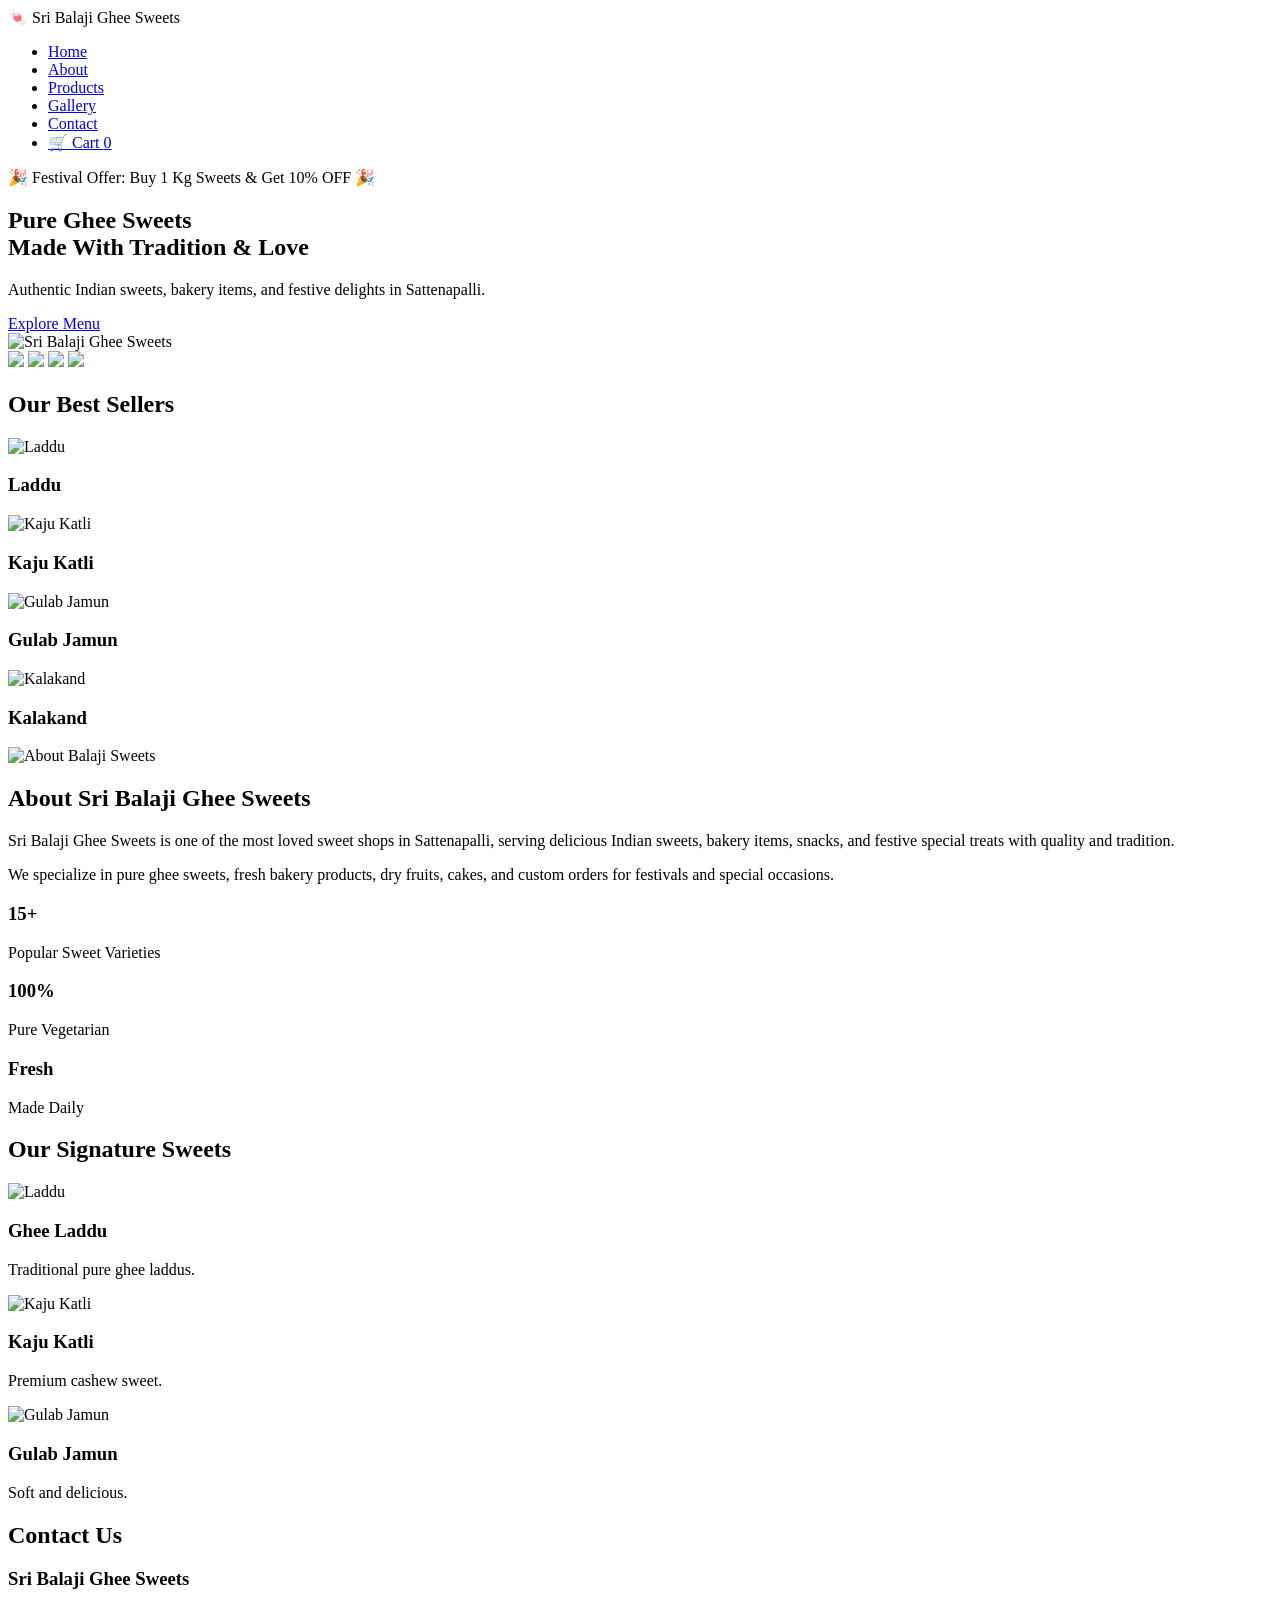
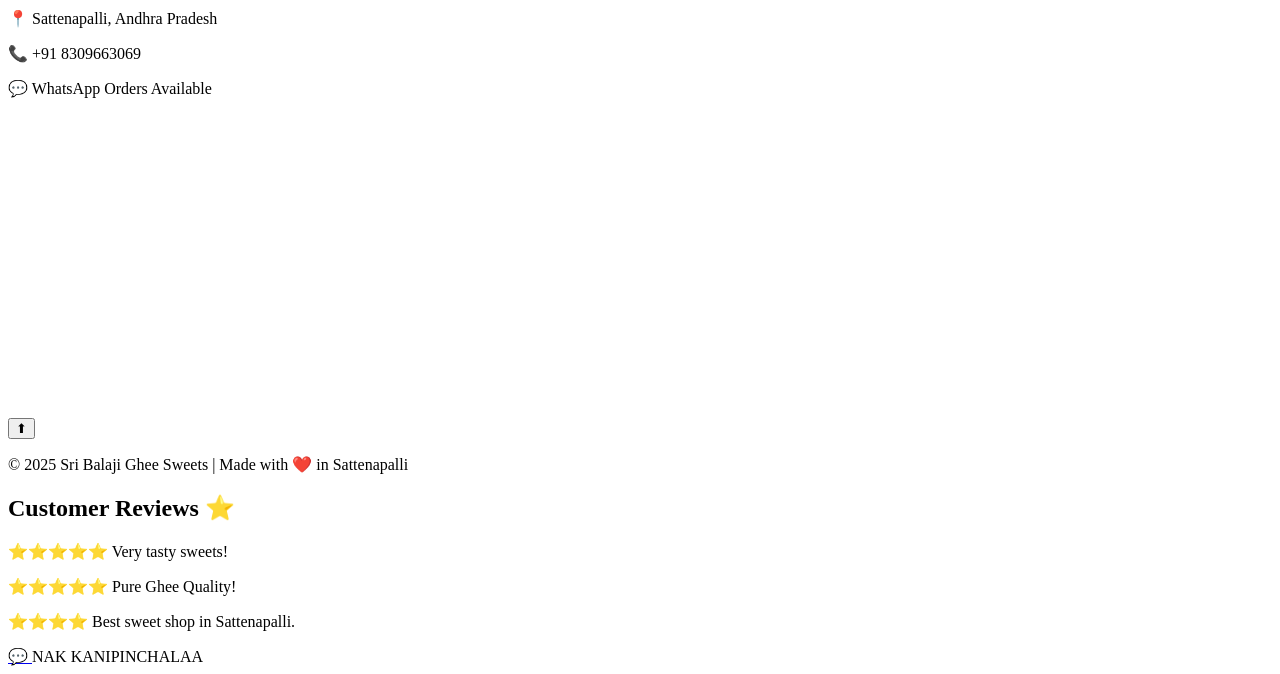
==== index.html @ a2316835 "Add files via upload" ====
<!DOCTYPE html>
<html lang="en">
<head>
    <meta charset="UTF-8">
    <meta name="viewport" content="width=device-width, initial-scale=1.0">
    <title>Sri Balaji Ghee Sweets</title>

    <!-- Google Font -->
    <link href="https://fonts.googleapis.com/css2?family=Poppins:wght@300;400;500;600;700&display=swap" rel="stylesheet">

    <!-- CSS File -->
    <link rel="stylesheet" href="css/style.css">
</head>
<body>

    <!-- ================= NAVBAR ================= -->
     <header>
  <nav class="navbar">
    <div class="logo">
      🍬 Sri Balaji Ghee Sweets
    </div>

    <ul class="nav-links">
      <li><a href="index.html">Home</a></li>
      <li><a href="about.html">About</a></li>
      <li><a href="products.html">Products</a></li>
      <li><a href="gallery.html">Gallery</a></li>
      <li><a href="contact.html">Contact</a></li>
      <li>
        <a href="cart.html">
          🛒 Cart <span id="cartCount">0</span>
        </a>
      </li>
    </ul>
  </nav>
</header>
 
    <div class="offer">
  🎉 Festival Offer: Buy 1 Kg Sweets & Get 10% OFF 🎉
</div>

    <!-- ================= HERO SECTION ================= -->
    <section class="hero">

        <div class="hero-text">
            <h1>
                Pure Ghee Sweets <br>
                Made With Tradition & Love
            </h1>

            <p>
                Authentic Indian sweets, bakery items, and festive delights
                in Sattenapalli.
            </p>

            <div class="hero-buttons">
                <a href="products.html" class="btn btn1">
                    Explore Menu
                </a>
            </div>
        </div>

        <div class="hero-image">
            <!-- Later we will add image -->
            <img src="images/hero/hero-banner.png" alt="Sri Balaji Ghee Sweets">
        </div>
        </section>
        <section class="slider">

  <img class="slide" src="images/products/Laddu.jpg">
  <img class="slide" src="images/products/kaju-katli.jpg">
  <img class="slide" src="images/products/gulab-jamun.jpg">
  <img class="slide" src="images/products/mysore-pak.jpg">

</section>
        <section class="products-preview">
    <h2>Our Best Sellers</h2>

    <div class="product-grid">
        <div class="product-card">
            <img src="images/products/Laddu.jpg" alt="Laddu">
            <h3>Laddu</h3>
        </div>

        <div class="product-card">
            <img src="images/products/kaju-katli.jpg" alt="Kaju Katli">
            <h3>Kaju Katli</h3>
        </div>

        <div class="product-card">
            <img src="images/products/gulab-jamun.jpg" alt="Gulab Jamun">
            <h3>Gulab Jamun</h3>
        </div>

        <div class="product-card">
            <img src="images/products/kalakani.jpg" alt="Kalakand">
            <h3>Kalakand</h3>
        </div>
    </div>
</section>


    </section>
    <section class="about" id="about">
    <div class="about-image">
        <img src="images/hero/hero-banner.png" alt="About Balaji Sweets">
    </div>

    <div class="about-content">
        <h2>About Sri Balaji Ghee Sweets</h2>

        <p>
            Sri Balaji Ghee Sweets is one of the most loved sweet shops in
            Sattenapalli, serving delicious Indian sweets, bakery items,
            snacks, and festive special treats with quality and tradition.
        </p>

        <p>
            We specialize in pure ghee sweets, fresh bakery products,
            dry fruits, cakes, and custom orders for festivals and special occasions.
        </p>

        <div class="stats">
            <div class="stat-card">
                <h3>15+</h3>
                <p>Popular Sweet Varieties</p>
            </div>

            <div class="stat-card">
                <h3>100%</h3>
                <p>Pure Vegetarian</p>
            </div>

            <div class="stat-card">
                <h3>Fresh</h3>
                <p>Made Daily</p>
            </div>
        </div>
    </div>
</section>
<section class="products" id="products">
    <h2>Our Signature Sweets</h2>

    <div class="product-grid">

        <div class="product-card">
            <img src="images/products/laddu.jpg" alt="Laddu">
            <h3>Ghee Laddu</h3>
            <p>Traditional pure ghee laddus.</p>
        </div>

        <div class="product-card">
            <img src="images/products/kaju-katli.jpg" alt="Kaju Katli">
            <h3>Kaju Katli</h3>
            <p>Premium cashew sweet.</p>
        </div>

        <div class="product-card">
            <img src="images/products/gulab-jamun.jpg" alt="Gulab Jamun">
            <h3>Gulab Jamun</h3>
            <p>Soft and delicious.</p>
        </div>

    </div>
</section>
<section class="contact" id="contact">
    <h2>Contact Us</h2>

    <div class="contact-content">
        <div class="contact-info">
            <h3>Sri Balaji Ghee Sweets</h3>
            <p>📍 Sattenapalli, Andhra Pradesh</p>
            <p>📞 +91 8309663069</p>
            <p>💬 WhatsApp Orders Available</p>
        </div>

        <div class="map">
            <iframe
                src="https://maps.google.com/maps?q=Sattenapalli%20Andhra%20Pradesh&t=&z=13&ie=UTF8&iwloc=&output=embed"
                width="100%"
                height="300"
                style="border:0;"
                allowfullscreen=""
                loading="lazy">
            </iframe>
        </div>
    </div>
</section>

<button id="topBtn">⬆</button>
<footer>
    <p>© 2025 Sri Balaji Ghee Sweets | Made with ❤️ in Sattenapalli</p>
    <section class="reviews">

<h2>Customer Reviews ⭐</h2>

<p>⭐⭐⭐⭐⭐ Very tasty sweets!</p>

<p>⭐⭐⭐⭐⭐ Pure Ghee Quality!</p>

<p>⭐⭐⭐⭐ Best sweet shop in Sattenapalli.</p>

</section>
</footer>

    <script src="js/script.js"></script>
    <a href="https://wa.me/918309663069?text=Hello%20Sri%20Balaji%20Ghee%20Sweets,%20I%20want%20to%20place%20an%20order." class="whatsapp-btn" target="_blank">
    💬
</a>

</body>
</html>NAK KANIPINCHALAA
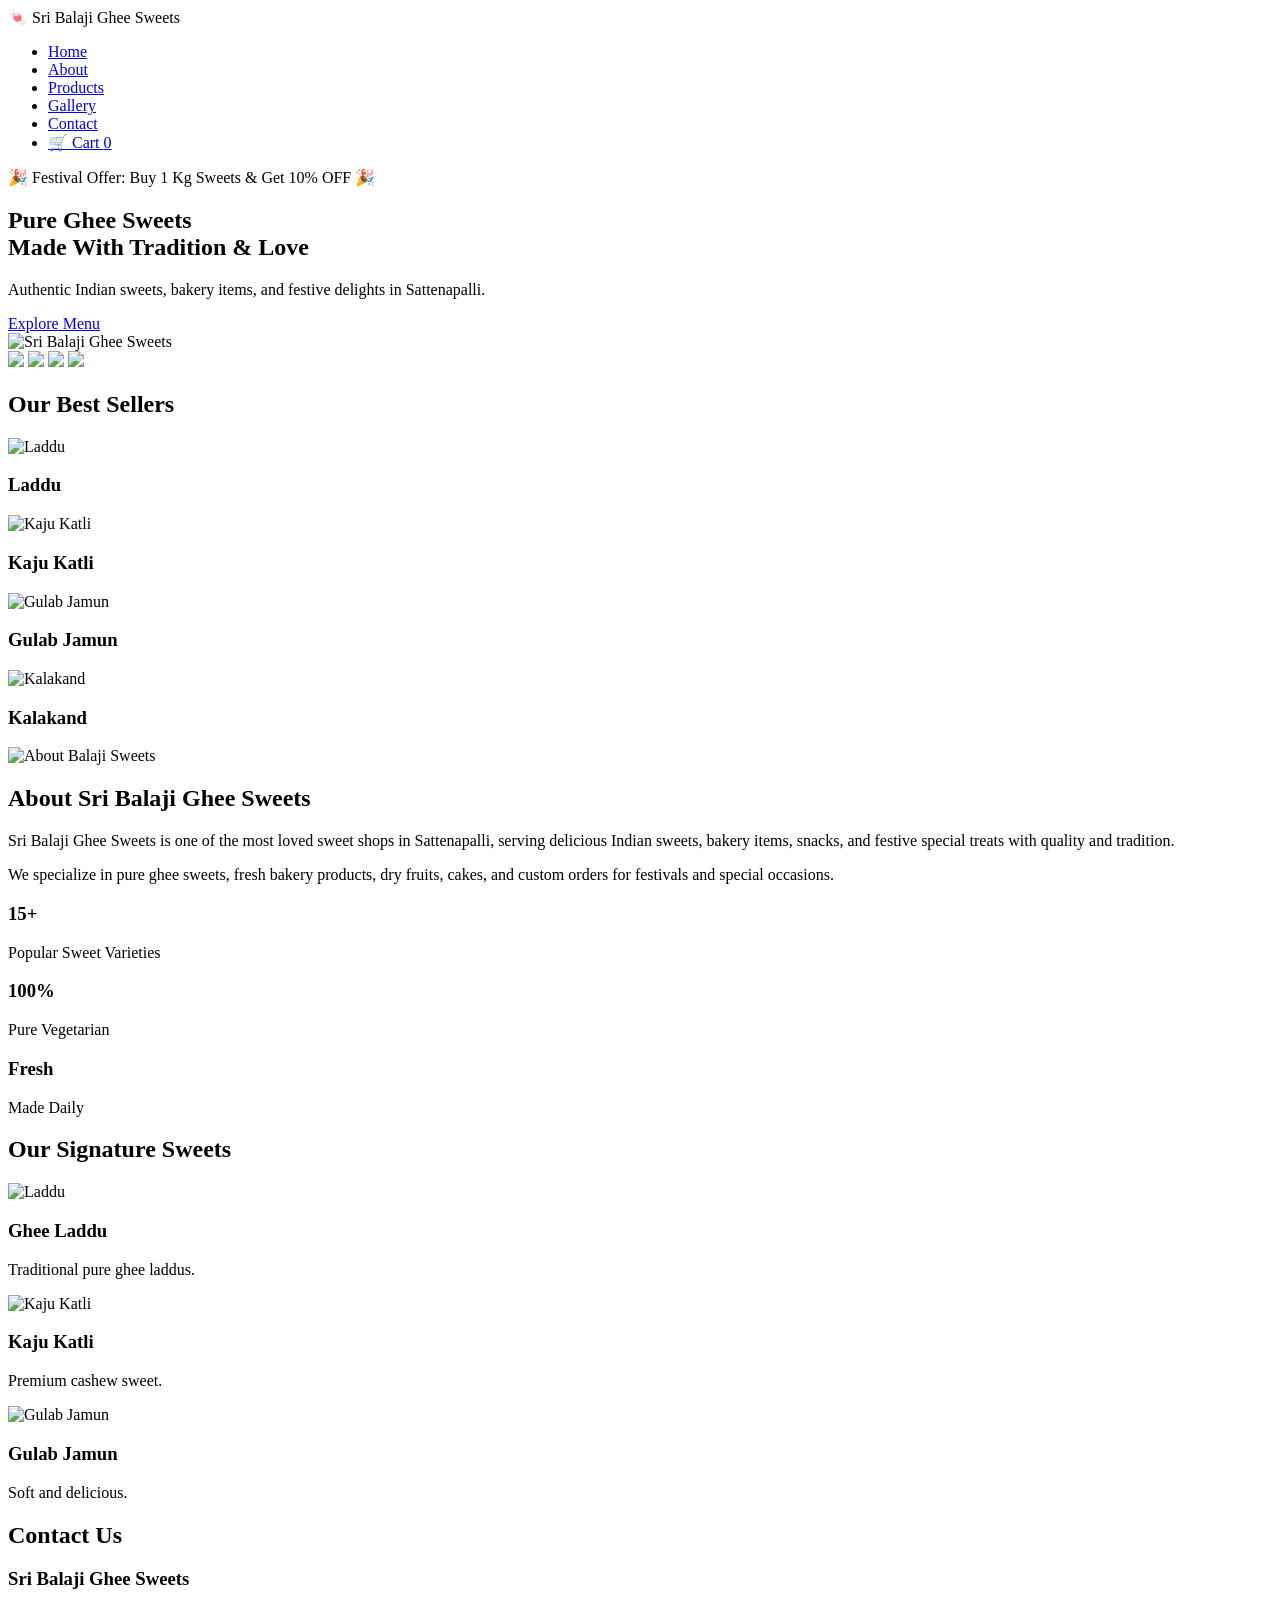
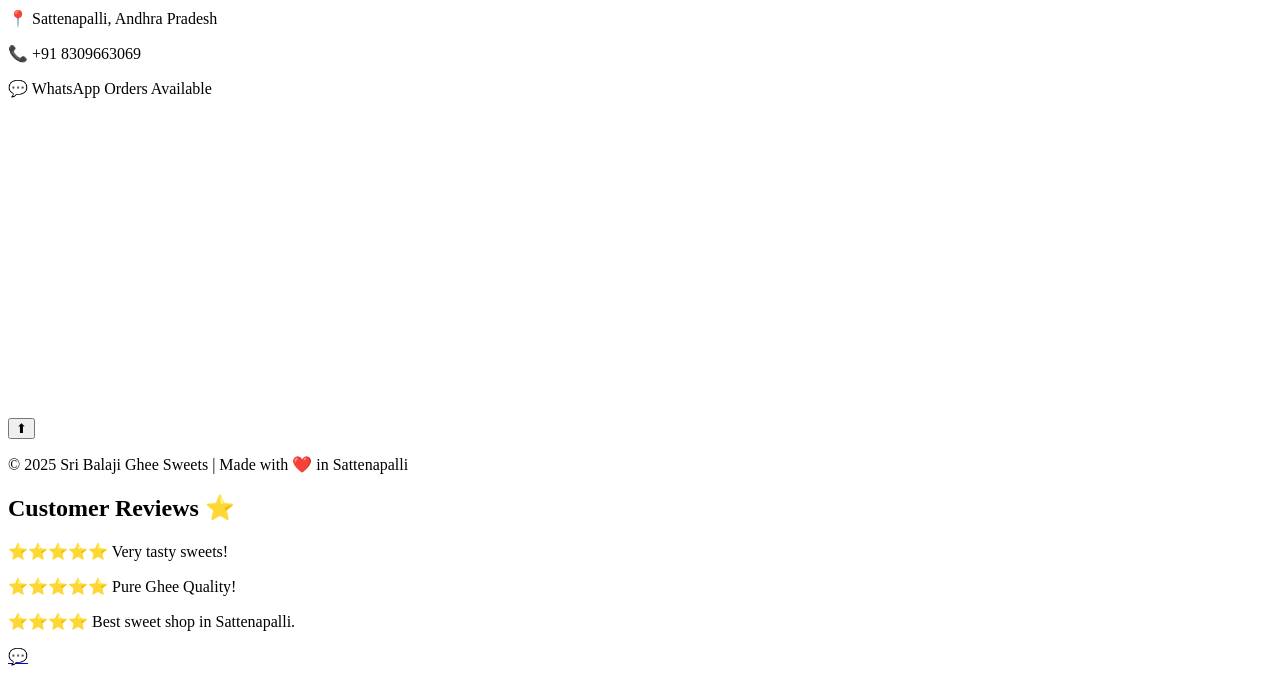
==== commit 866702e3: "Add files via upload" ====
--- a/index.html
+++ b/index.html
@@ -9,7 +9,7 @@
     <link href="https://fonts.googleapis.com/css2?family=Poppins:wght@300;400;500;600;700&display=swap" rel="stylesheet">
 
     <!-- CSS File -->
-    <link rel="stylesheet" href="css/style.css">
+    <link rel="stylesheet" href="style.css">
 </head>
 <body>
 
@@ -203,10 +203,12 @@
 </section>
 </footer>
 
-    <script src="js/script.js"></script>
+
+
+        <script src="script.js"></script>
     <a href="https://wa.me/918309663069?text=Hello%20Sri%20Balaji%20Ghee%20Sweets,%20I%20want%20to%20place%20an%20order." class="whatsapp-btn" target="_blank">
     💬
 </a>
 
 </body>
-</html>NAK KANIPINCHALAA+</html>
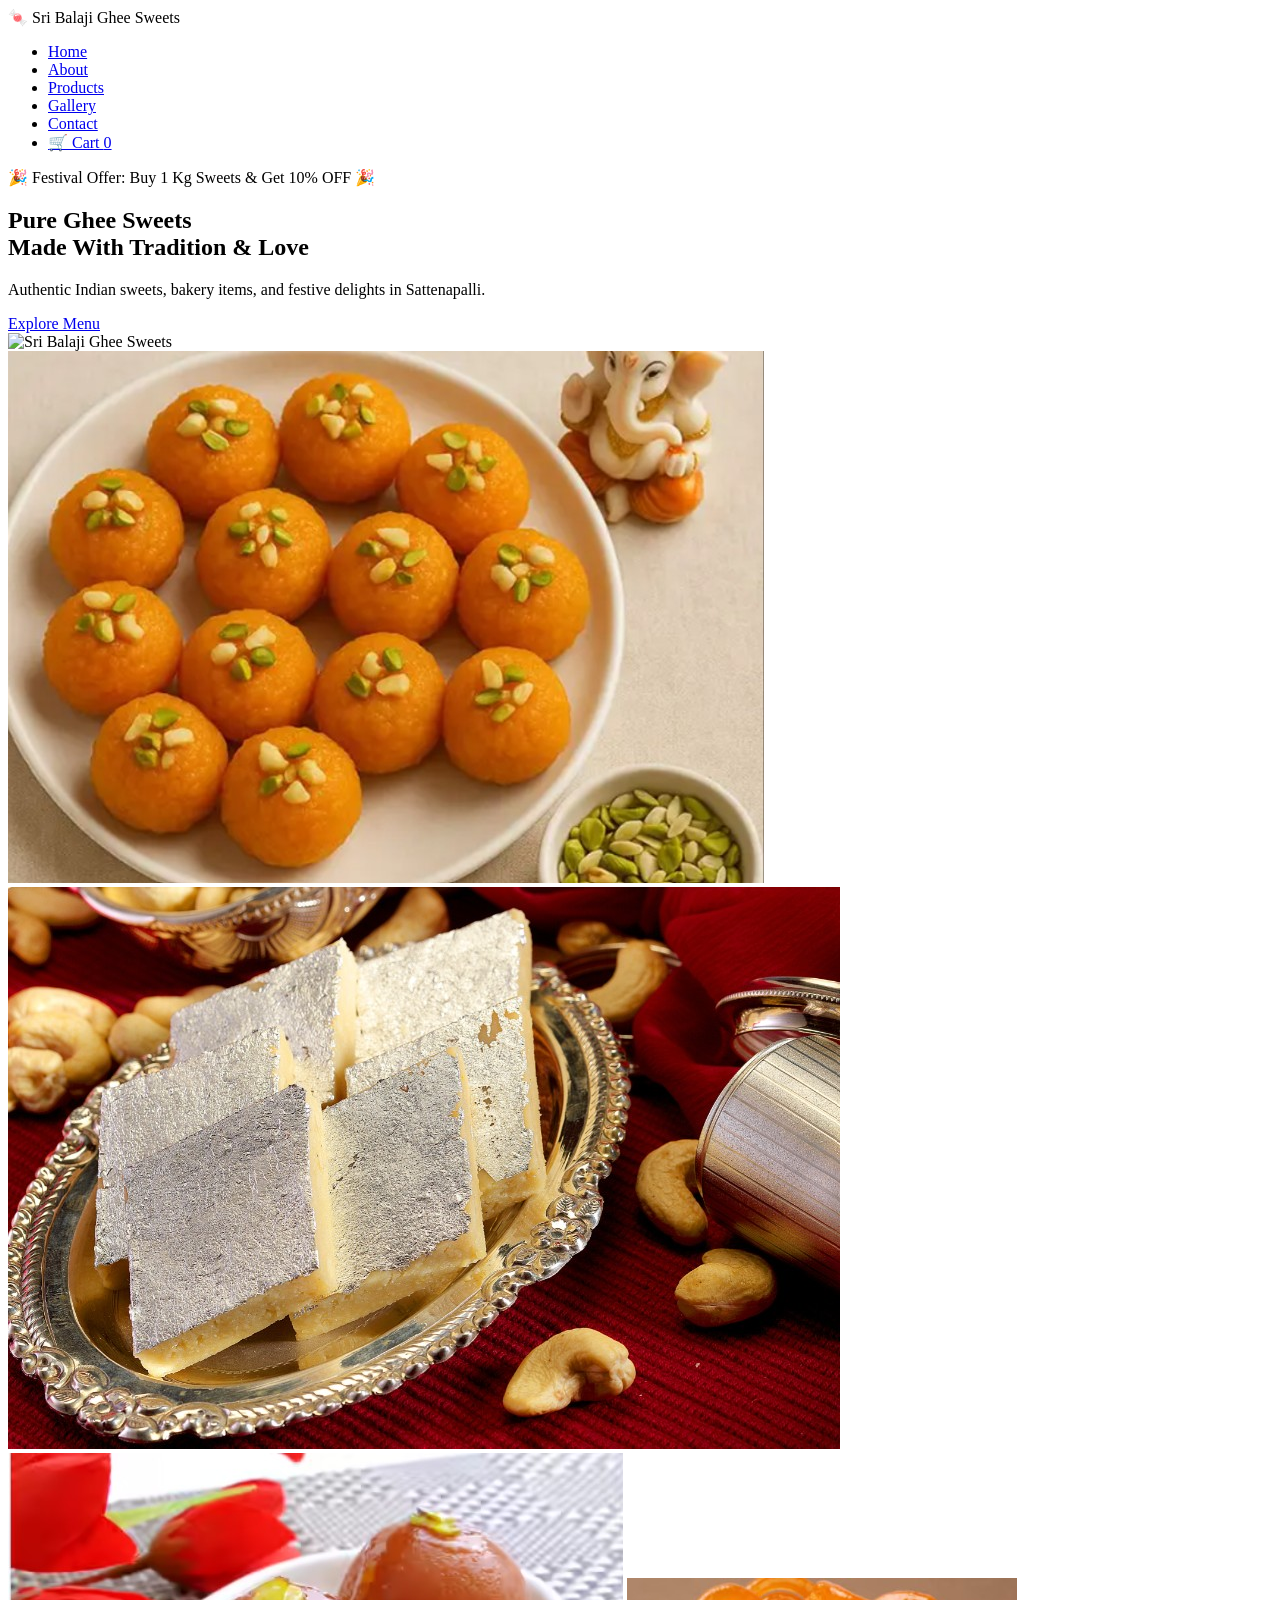
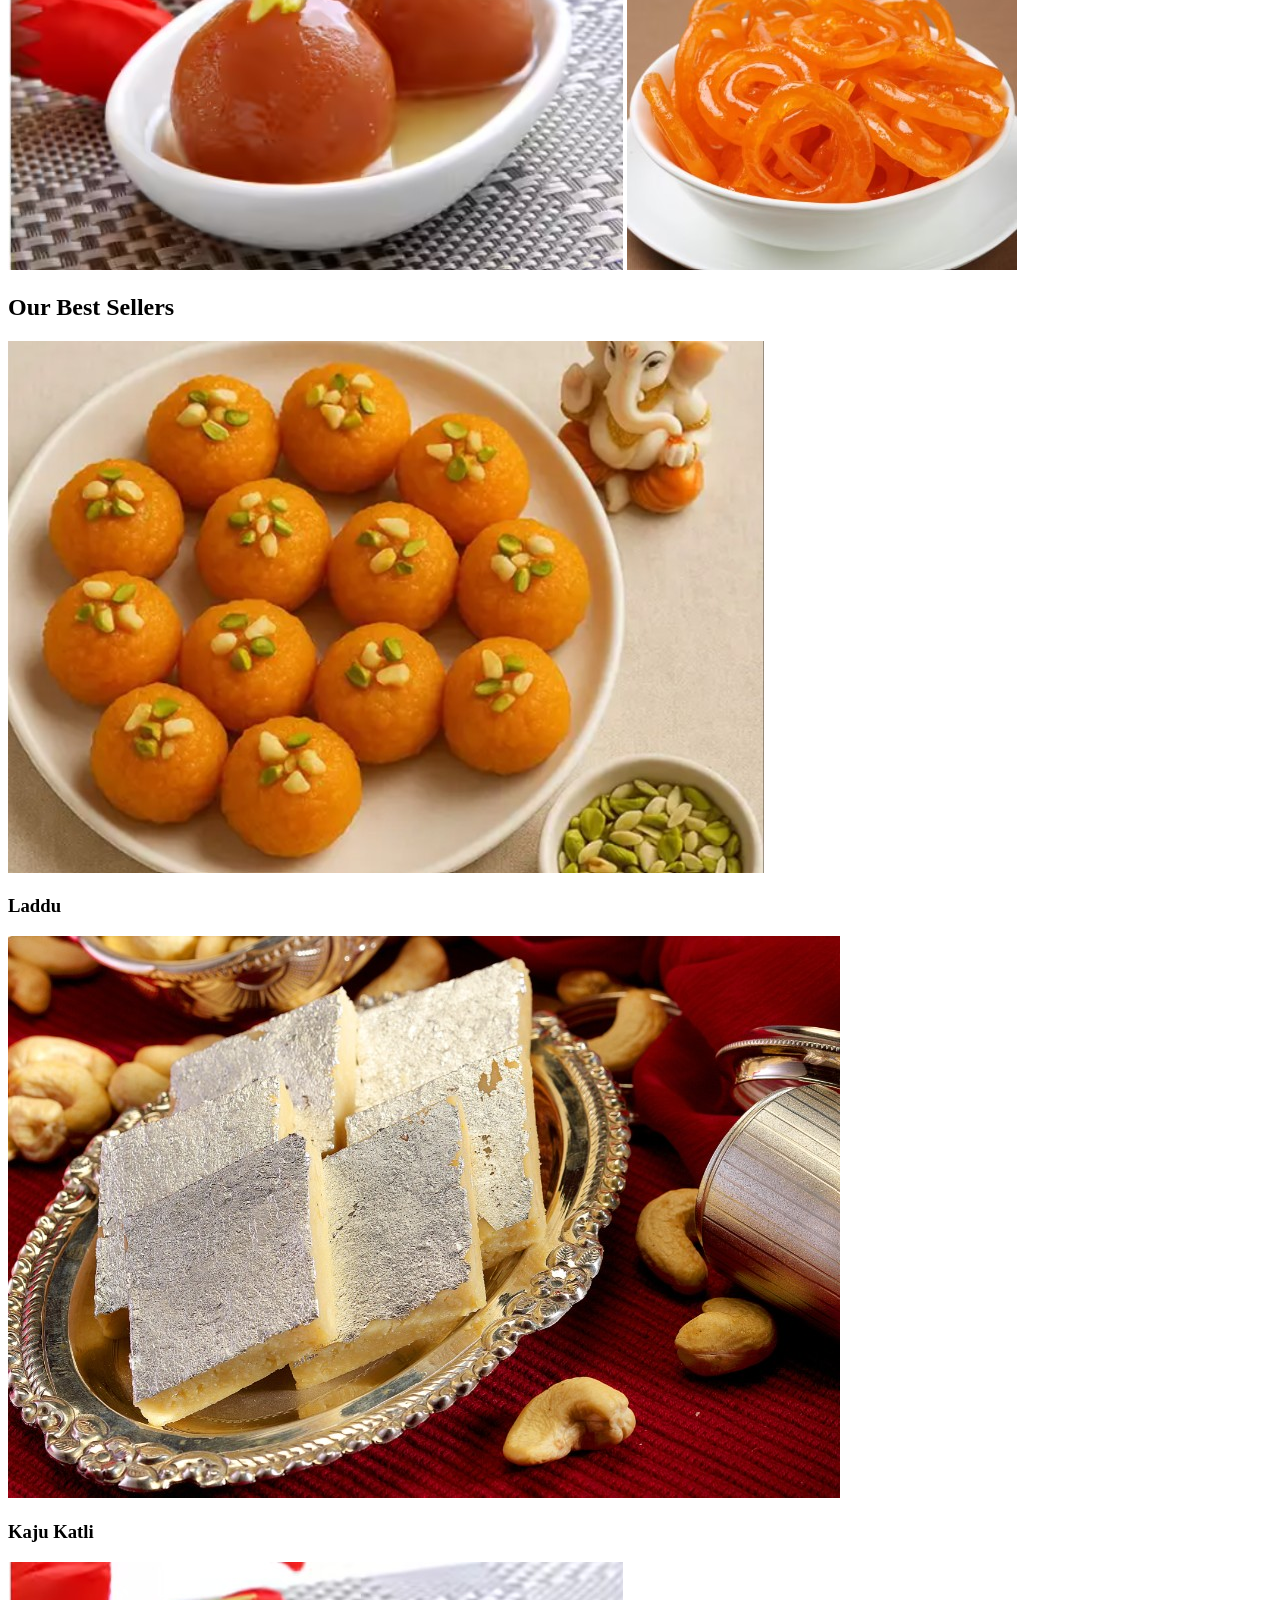
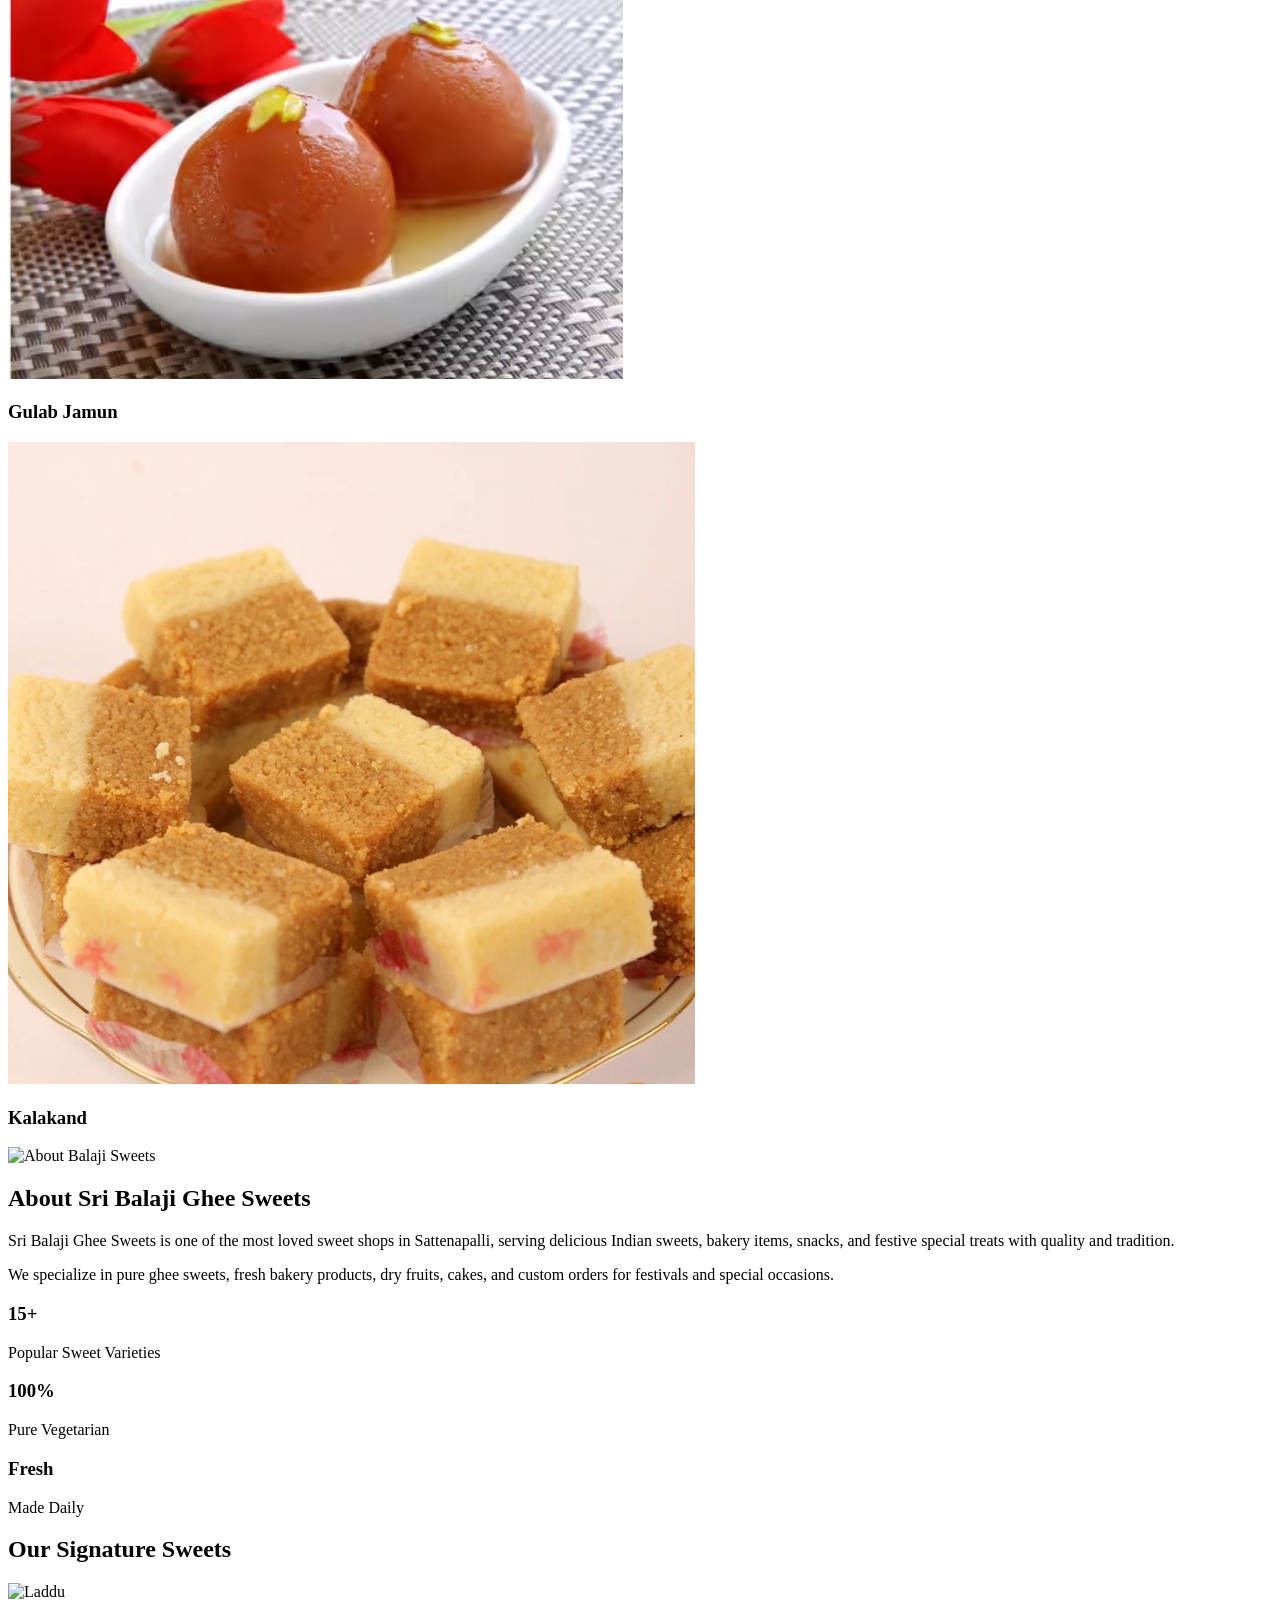
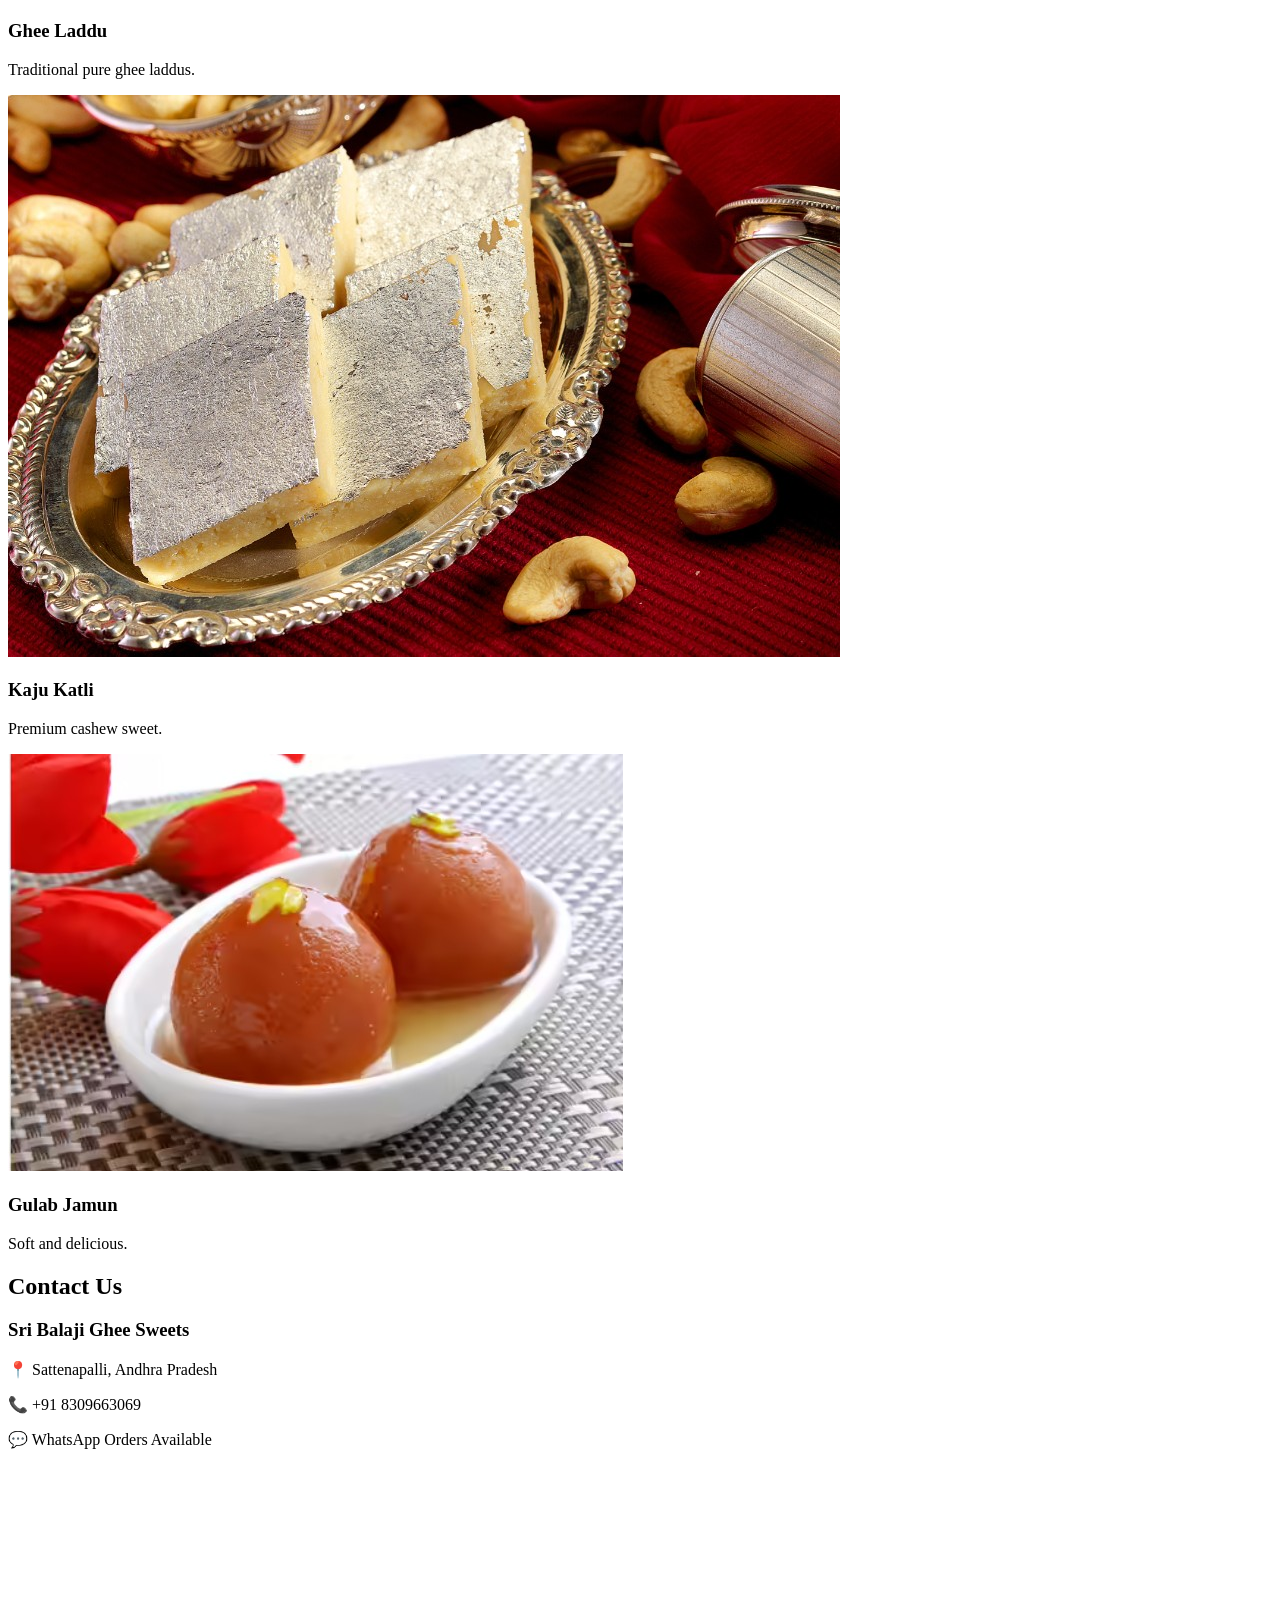
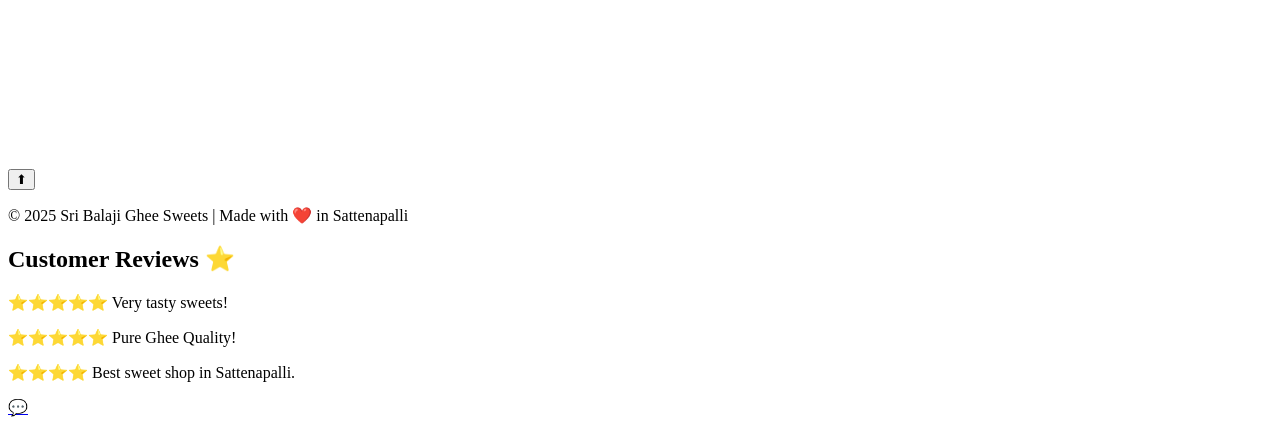
==== commit 9f795c99: "Add files via upload" ====
--- a/index.html
+++ b/index.html
@@ -62,15 +62,15 @@
 
         <div class="hero-image">
             <!-- Later we will add image -->
-            <img src="images/hero/hero-banner.png" alt="Sri Balaji Ghee Sweets">
+            <img src=hero-banner.png" alt="Sri Balaji Ghee Sweets">
         </div>
         </section>
         <section class="slider">
 
-  <img class="slide" src="images/products/Laddu.jpg">
-  <img class="slide" src="images/products/kaju-katli.jpg">
-  <img class="slide" src="images/products/gulab-jamun.jpg">
-  <img class="slide" src="images/products/mysore-pak.jpg">
+  <img class="slide" src="products/Laddu.jpg">
+  <img class="slide" src="products/kaju-katli.jpg">
+  <img class="slide" src="products/gulab-jamun.jpg">
+  <img class="slide" src="products/mysore-pak.jpg">
 
 </section>
         <section class="products-preview">
@@ -78,22 +78,22 @@
 
     <div class="product-grid">
         <div class="product-card">
-            <img src="images/products/Laddu.jpg" alt="Laddu">
+            <img src="products/Laddu.jpg" alt="Laddu">
             <h3>Laddu</h3>
         </div>
 
         <div class="product-card">
-            <img src="images/products/kaju-katli.jpg" alt="Kaju Katli">
+            <img src="products/kaju-katli.jpg" alt="Kaju Katli">
             <h3>Kaju Katli</h3>
         </div>
 
         <div class="product-card">
-            <img src="images/products/gulab-jamun.jpg" alt="Gulab Jamun">
+            <img src="products/gulab-jamun.jpg" alt="Gulab Jamun">
             <h3>Gulab Jamun</h3>
         </div>
 
         <div class="product-card">
-            <img src="images/products/kalakani.jpg" alt="Kalakand">
+            <img src="products/kalakani.jpg" alt="Kalakand">
             <h3>Kalakand</h3>
         </div>
     </div>
@@ -103,7 +103,7 @@
     </section>
     <section class="about" id="about">
     <div class="about-image">
-        <img src="images/hero/hero-banner.png" alt="About Balaji Sweets">
+        <img src="hero-banner.png" alt="About Balaji Sweets">
     </div>
 
     <div class="about-content">
@@ -144,19 +144,19 @@
     <div class="product-grid">
 
         <div class="product-card">
-            <img src="images/products/laddu.jpg" alt="Laddu">
+            <img src="products/laddu.jpg" alt="Laddu">
             <h3>Ghee Laddu</h3>
             <p>Traditional pure ghee laddus.</p>
         </div>
 
         <div class="product-card">
-            <img src="images/products/kaju-katli.jpg" alt="Kaju Katli">
+            <img src="products/kaju-katli.jpg" alt="Kaju Katli">
             <h3>Kaju Katli</h3>
             <p>Premium cashew sweet.</p>
         </div>
 
         <div class="product-card">
-            <img src="images/products/gulab-jamun.jpg" alt="Gulab Jamun">
+            <img src="products/gulab-jamun.jpg" alt="Gulab Jamun">
             <h3>Gulab Jamun</h3>
             <p>Soft and delicious.</p>
         </div>
